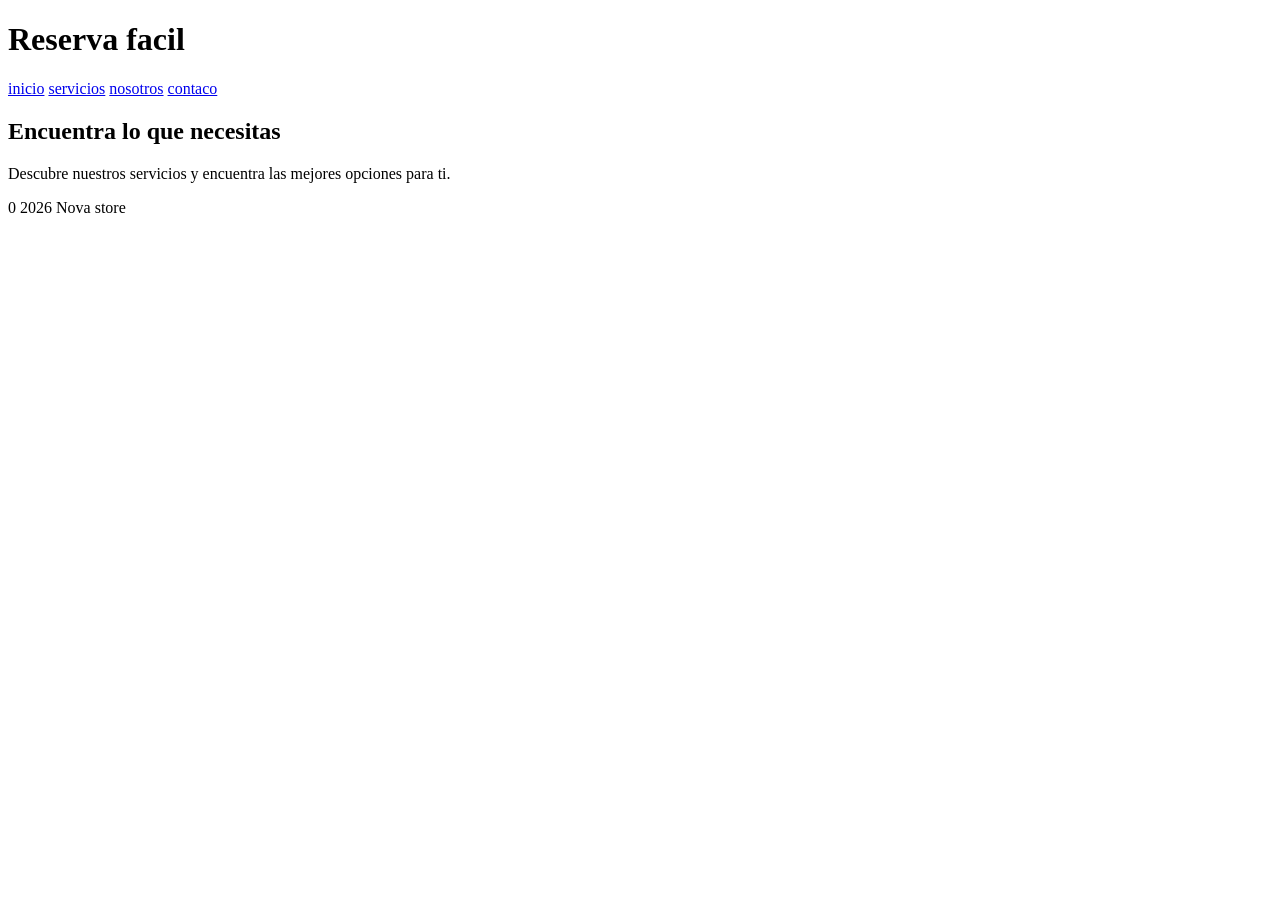
==== index.html @ 86a523a8 "Estructura inicial de la  pagina de musica" ====
<!DOCTYPE html>
<html lang="es">
<head>
	<meta charset="UTF-8">
	<meta name="viewport" content="width=device-width, initial-scale=1.0">
	<title>Proyecto pagina web</title>
</head>
<body>
	<header>
		<h1>Reserva facil</h1>
		<nav>
			<a href="index.html">inicio</a>

			<a href="servcios.html">servicios</a>

			<a href="nosotros.html">nosotros</a>
			
			<a href="contacto.html">contaco</a>
		</nav>
		
	</header>

	<main>
		<section>
			<h2>Encuentra lo que necesitas</h2>
			<p>
				Descubre nuestros servicios y encuentra las mejores opciones para ti.
				
			</p>

		</section>

	</main>
	<footer>
		<p>0 2026 Nova store</p>
	</footer>

</body>
</html>
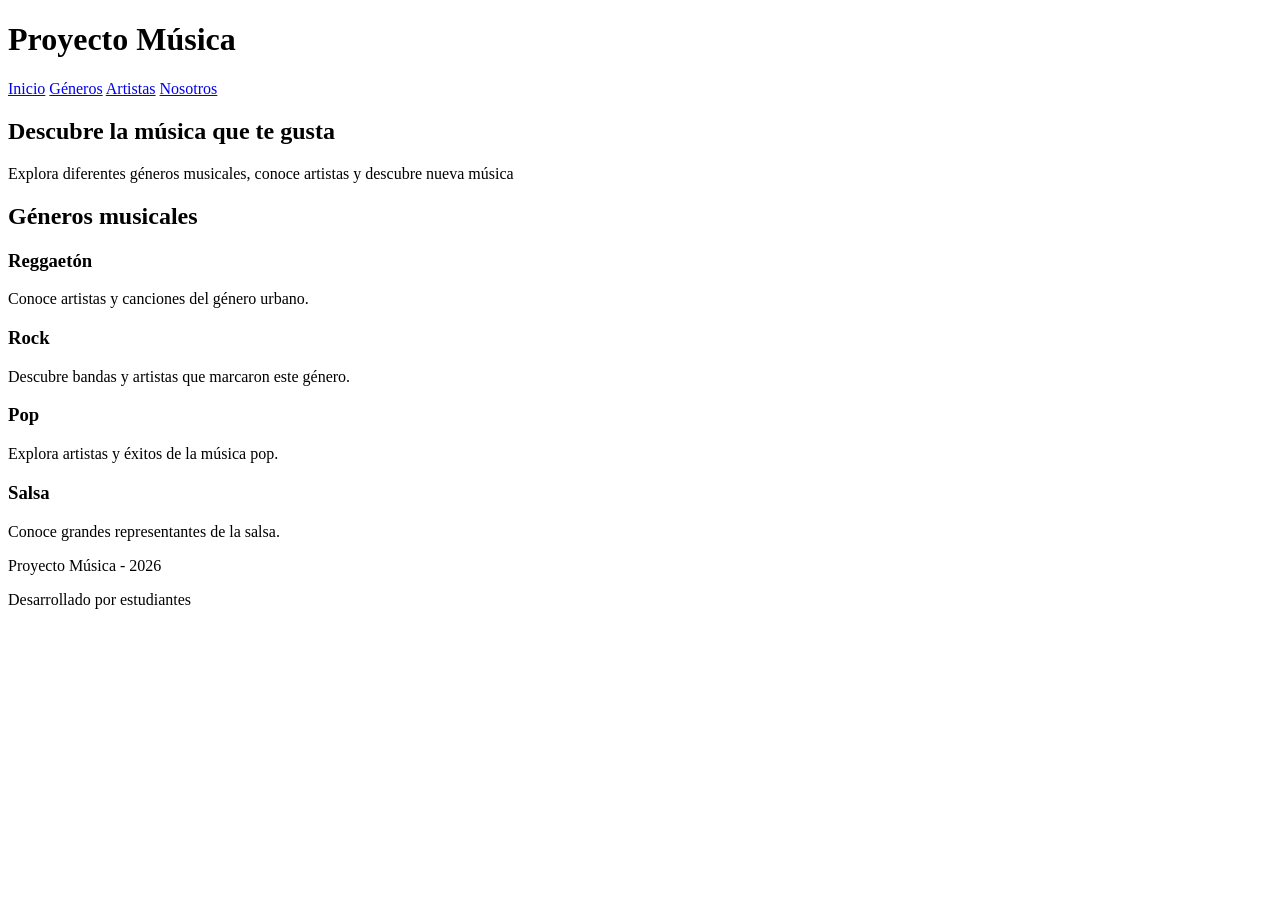
==== commit f4cba0d3: "Agrega estructura principal y estilos iniciales" ====
--- a/index.html
+++ b/index.html
@@ -3,37 +3,51 @@
 <head>
 	<meta charset="UTF-8">
 	<meta name="viewport" content="width=device-width, initial-scale=1.0">
-	<title>Proyecto pagina web</title>
+	<title>Proyecto Musica</title>
+	<link rel="stylesheet" href="style.css">
 </head>
 <body>
 	<header>
-		<h1>Reserva facil</h1>
+		<h1>Proyecto Música</h1>
 		<nav>
-			<a href="index.html">inicio</a>
-
-			<a href="servcios.html">servicios</a>
-
-			<a href="nosotros.html">nosotros</a>
-			
-			<a href="contacto.html">contaco</a>
+			<a href="#">Inicio</a>
+			<a href="#">Géneros</a>
+			<a href="#">Artistas</a>
+			<a href="#">Nosotros</a>
 		</nav>
-		
 	</header>
-
 	<main>
 		<section>
-			<h2>Encuentra lo que necesitas</h2>
+			<h2>Descubre la música que te gusta</h2>
 			<p>
-				Descubre nuestros servicios y encuentra las mejores opciones para ti.
-				
+				Explora diferentes géneros musicales, conoce artistas
+				y descubre nueva música
 			</p>
+        </section>
+	    <section>
 
-		</section>
+          <h2>Géneros musicales</h2>
+     
+           <h3>Reggaetón</h3>
+          <p>Conoce artistas y canciones del género urbano.</p>
 
+          <h3>Rock</h3>
+          <p>Descubre bandas y artistas que marcaron este género.</p>
+
+          <h3>Pop</h3>
+          <p>Explora artistas y éxitos de la música pop.</p>
+
+          <h3>Salsa</h3>
+          <p>Conoce grandes representantes de la salsa.</p>
+        </section>
 	</main>
-	<footer>
-		<p>0 2026 Nova store</p>
-	</footer>
+
+<footer>
+    <p>Proyecto Música - 2026</p>
+    <p>Desarrollado por estudiantes</p>
+</footer>
 
 </body>
+
+
 </html>
